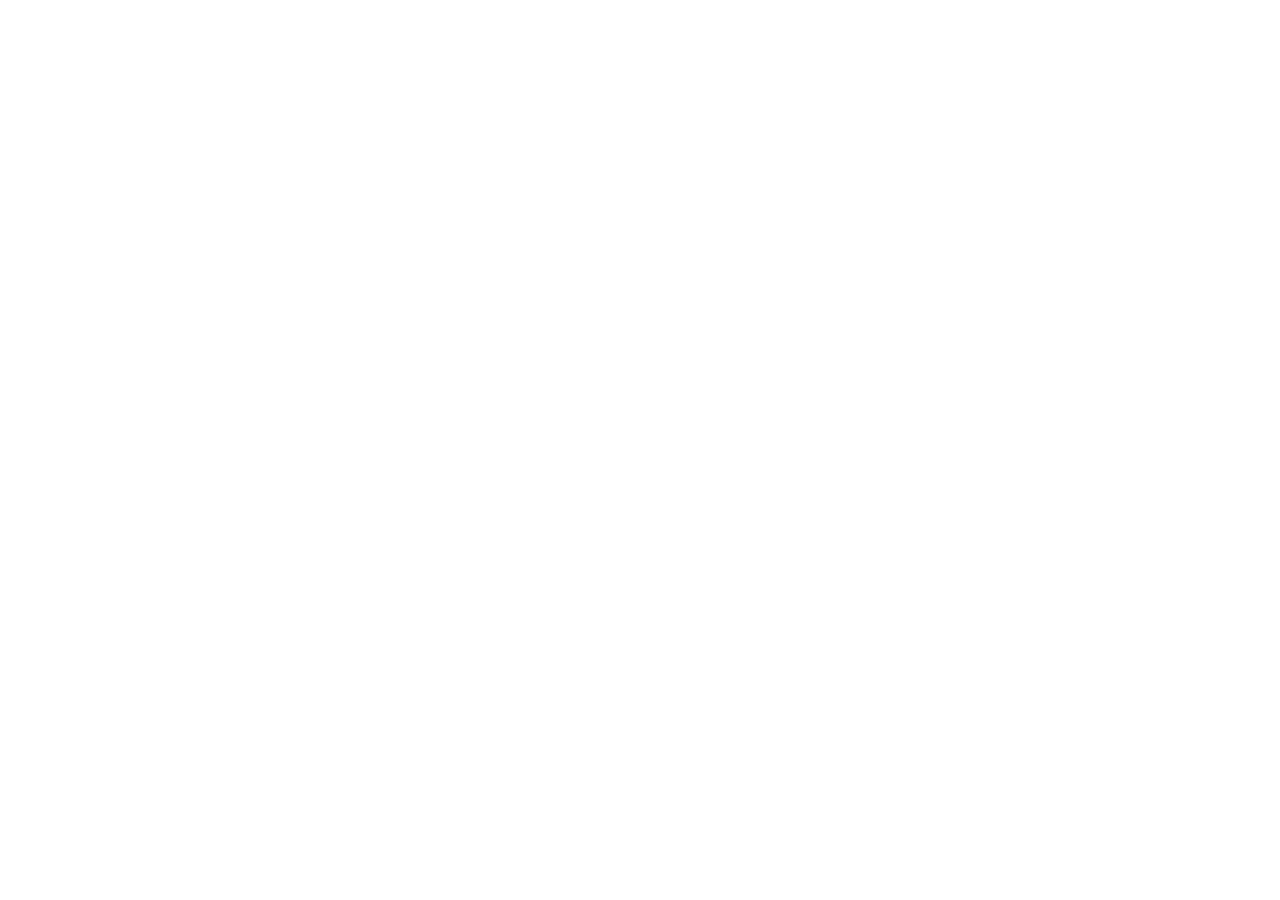
==== day 3.html @ 6ed452ba "nada" ====
<!--create a auto biography website-->
<!DOCTYPE html>
<html lang="en">
<head>
    <meta charset="UTF-8">
    <meta http-equiv="X-UA-Compatible" content="IE=edge">
    <meta name="viewport" content="width=device-width, initial-scale=1.0">
    <title>Document</title>
</head>
<body>
    <h1>
        
    </h1>
</body>
</html>
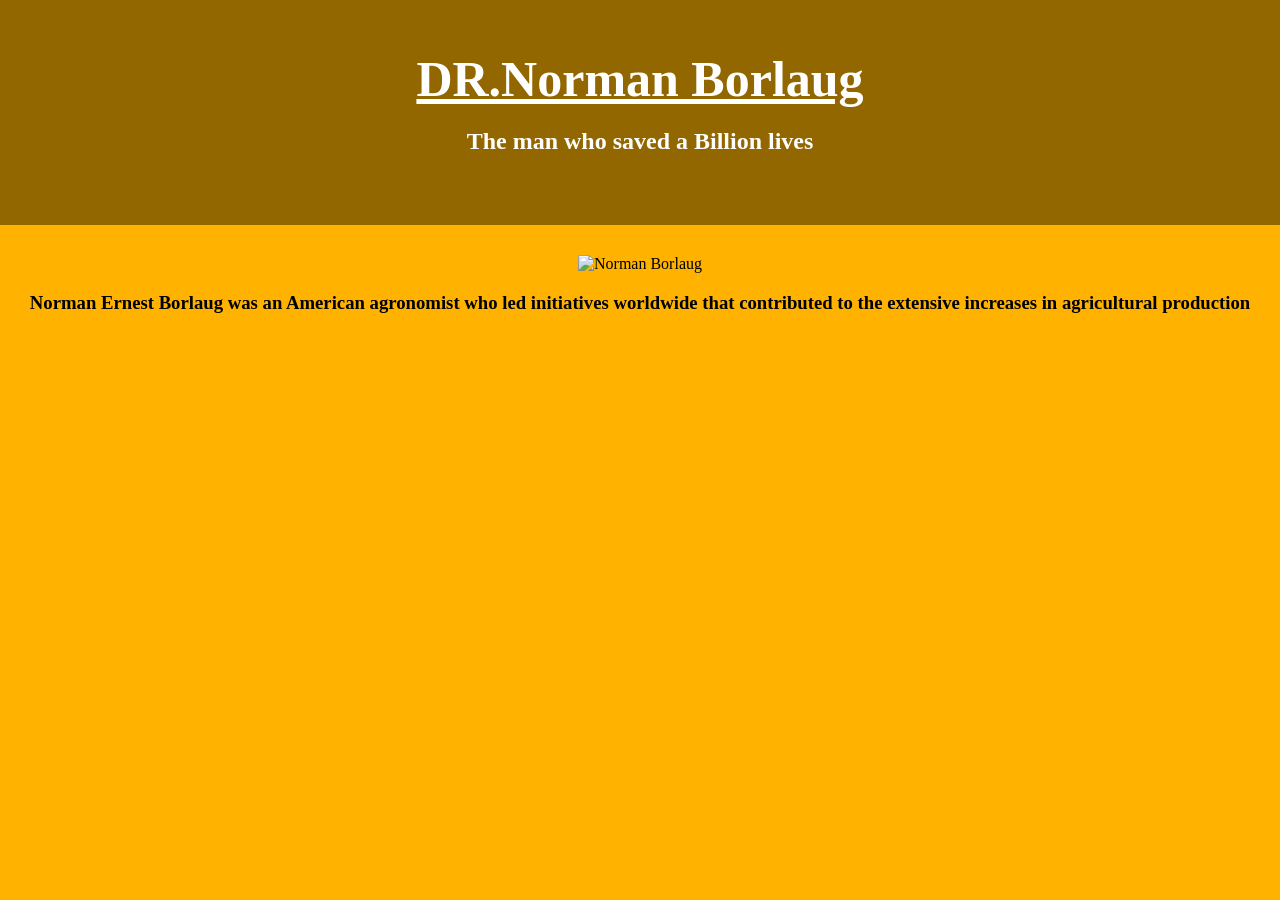
==== commit 378768c1: "ntg to see here" ====
--- a/day 3.html
+++ b/day 3.html
@@ -1,15 +1,20 @@
-<!--create a auto biography website-->
 <!DOCTYPE html>
-<html lang="en">
+<html>
 <head>
-    <meta charset="UTF-8">
-    <meta http-equiv="X-UA-Compatible" content="IE=edge">
-    <meta name="viewport" content="width=device-width, initial-scale=1.0">
-    <title>Document</title>
+    <title>Norman Borlaug</title>
+    <link rel="stylesheet" type="text/css" href="day3.css">
 </head>
 <body>
-    <h1>
+    <div class="header">
+        <h1>DR.Norman Borlaug</h1>
         
-    </h1>
+        <h2>The man who saved a Billion lives</h2>
+    </div>
+
+    <div class="photo">
+        <img src="https://www.boldbusiness.com/wp-content/uploads/2019/08/Norman-Borlaug.jpg" alt="Norman Borlaug">
+        <h3>Norman Ernest Borlaug was an American agronomist who led initiatives worldwide that contributed to the extensive increases in agricultural production</h3>
+    </div>
 </body>
-</html>+
+</html>
--- a/day3.css
+++ b/day3.css
@@ -0,0 +1,30 @@
+
+body {
+    background: linear-gradient(to bottom right, #ffb300, #ffb300);
+    margin: 0;
+    padding: 0;
+}
+
+.header {
+    background: linear-gradient(to bottom right, #936700, #936700);
+    text-align: center;
+    padding: 50px;
+    color: white;
+}
+
+.header h1 {
+    font-size: 50px;
+    text-decoration: underline;
+    margin: 0;
+}
+
+.photo {
+    text-align: center;
+    margin-top: 30px;
+}
+
+.photo img {
+    width: 1600px;
+    height: 600px;
+    border-radius: 2.5%;
+}
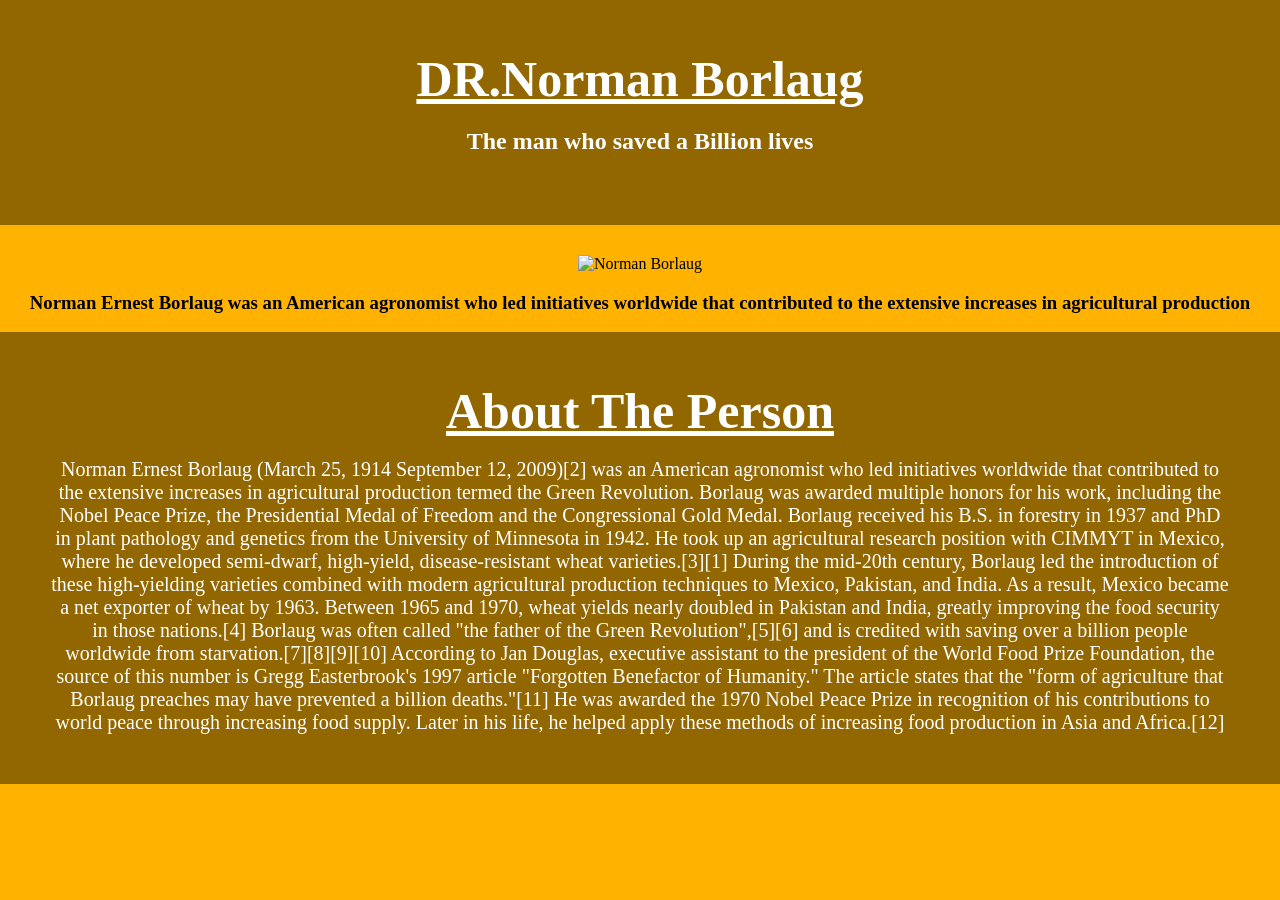
==== commit d12bd622: "go go power rangers" ====
--- a/day 3.html
+++ b/day 3.html
@@ -7,6 +7,7 @@
 <body>
     <div class="header">
         <h1>DR.Norman Borlaug</h1>
+    
         
         <h2>The man who saved a Billion lives</h2>
     </div>
@@ -15,6 +16,17 @@
         <img src="https://www.boldbusiness.com/wp-content/uploads/2019/08/Norman-Borlaug.jpg" alt="Norman Borlaug">
         <h3>Norman Ernest Borlaug was an American agronomist who led initiatives worldwide that contributed to the extensive increases in agricultural production</h3>
     </div>
+    <div class="about">
+        <h1>About The Person</h1>
+        <br>
+        <p>
+        Norman Ernest Borlaug (March 25, 1914 September 12, 2009)[2] was an American agronomist who led initiatives worldwide that contributed to the extensive increases in agricultural production termed the Green Revolution. Borlaug was awarded multiple honors for his work, including the Nobel Peace Prize, the Presidential Medal of Freedom and the Congressional Gold Medal.
+
+        Borlaug received his B.S. in forestry in 1937 and PhD in plant pathology and genetics from the University of Minnesota in 1942. He took up an agricultural research position with CIMMYT in Mexico, where he developed semi-dwarf, high-yield, disease-resistant wheat varieties.[3][1] During the mid-20th century, Borlaug led the introduction of these high-yielding varieties combined with modern agricultural production techniques to Mexico, Pakistan, and India. As a result, Mexico became a net exporter of wheat by 1963. Between 1965 and 1970, wheat yields nearly doubled in Pakistan and India, greatly improving the food security in those nations.[4]
+        
+        Borlaug was often called "the father of the Green Revolution",[5][6] and is credited with saving over a billion people worldwide from starvation.[7][8][9][10] According to Jan Douglas, executive assistant to the president of the World Food Prize Foundation, the source of this number is Gregg Easterbrook's 1997 article "Forgotten Benefactor of Humanity." The article states that the "form of agriculture that Borlaug preaches may have prevented a billion deaths."[11] He was awarded the 1970 Nobel Peace Prize in recognition of his contributions to world peace through increasing food supply.
+        
+        Later in his life, he helped apply these methods of increasing food production in Asia and Africa.[12]</p></div>
 </body>
 
 </html>
--- a/day3.css
+++ b/day3.css
@@ -24,7 +24,25 @@
 }
 
 .photo img {
-    width: 1600px;
+    width: 1080px;
     height: 600px;
     border-radius: 2.5%;
 }
+.about {
+    background: linear-gradient(to bottom right, #936700, #936700);
+    text-align: center;
+    padding: 50px;
+    color: white;
+}
+.about h1 {
+    font-size: 50px;
+    text-decoration: underline;
+    margin: 0;
+}
+.about p {
+    font-size: 20px;
+    text-align: center;
+
+    margin: 0;
+}
+
